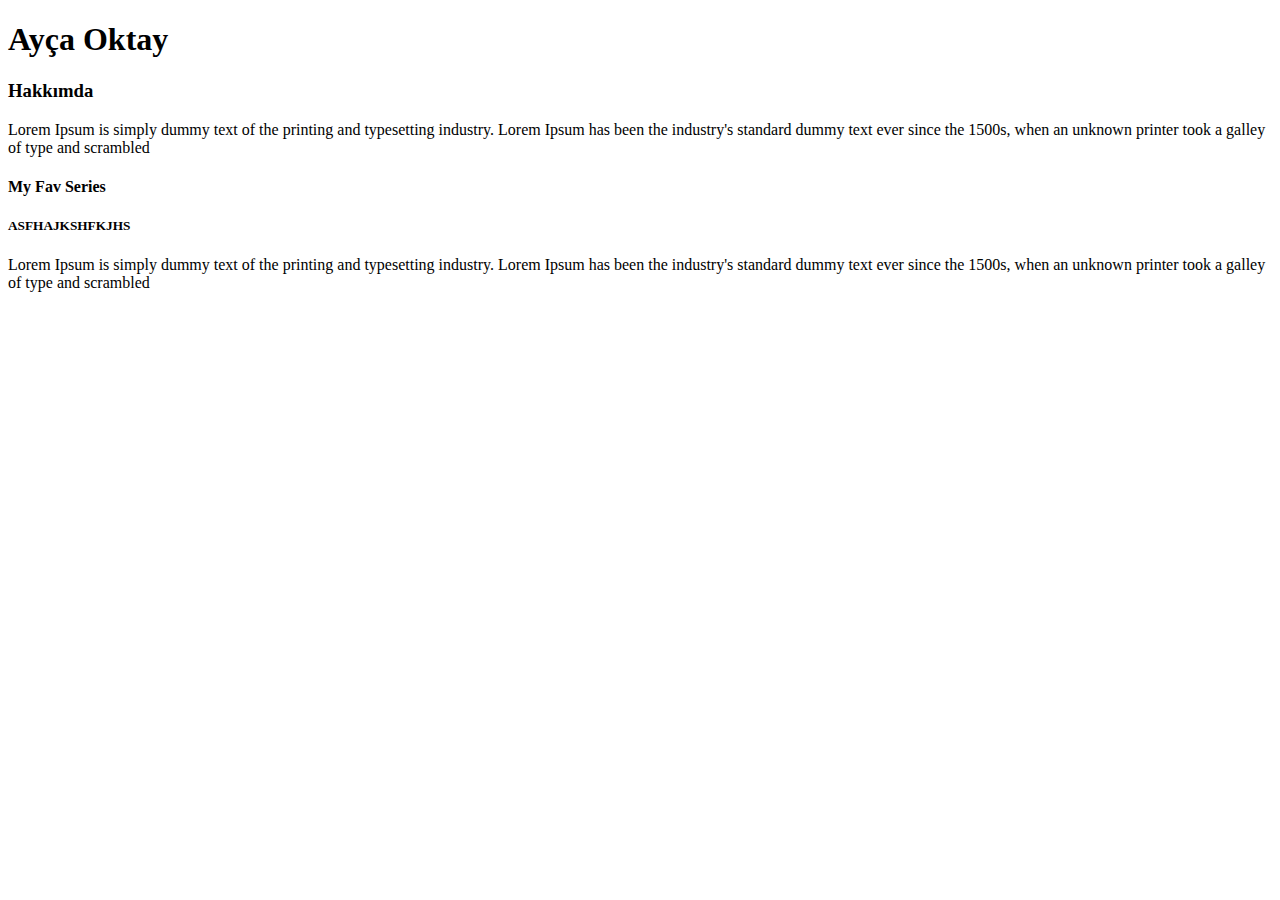
==== FirstWebsite/index.html @ 4b1c470a "first commit" ====
<!DOCTYPE html>
<html lang="tr">
<head>
    <meta charset="UTF-8">
    <meta name="viewport" content="width=device-width, initial-scale=1.0">
    <title>Document</title>
</head>
<body>
    <h1>Ayça Oktay</h1>
    <h3>Hakkımda</h3>
    <p>
        Lorem Ipsum is simply dummy text of the printing and
         typesetting industry. Lorem Ipsum has been the industry's standard dummy text ever since the 1500s, when an unknown printer took a galley of type and scrambled 
        
    </p>
    <h4>My Fav Series</h4>
    <h5>ASFHAJKSHFKJHS</h5>
    <p>
        Lorem Ipsum is simply dummy text of the printing and typesetting industry. Lorem Ipsum has been the industry's standard 
        dummy text ever since the 1500s, when an unknown printer took a galley of type and scrambled 
    </p>
</body>
</html>
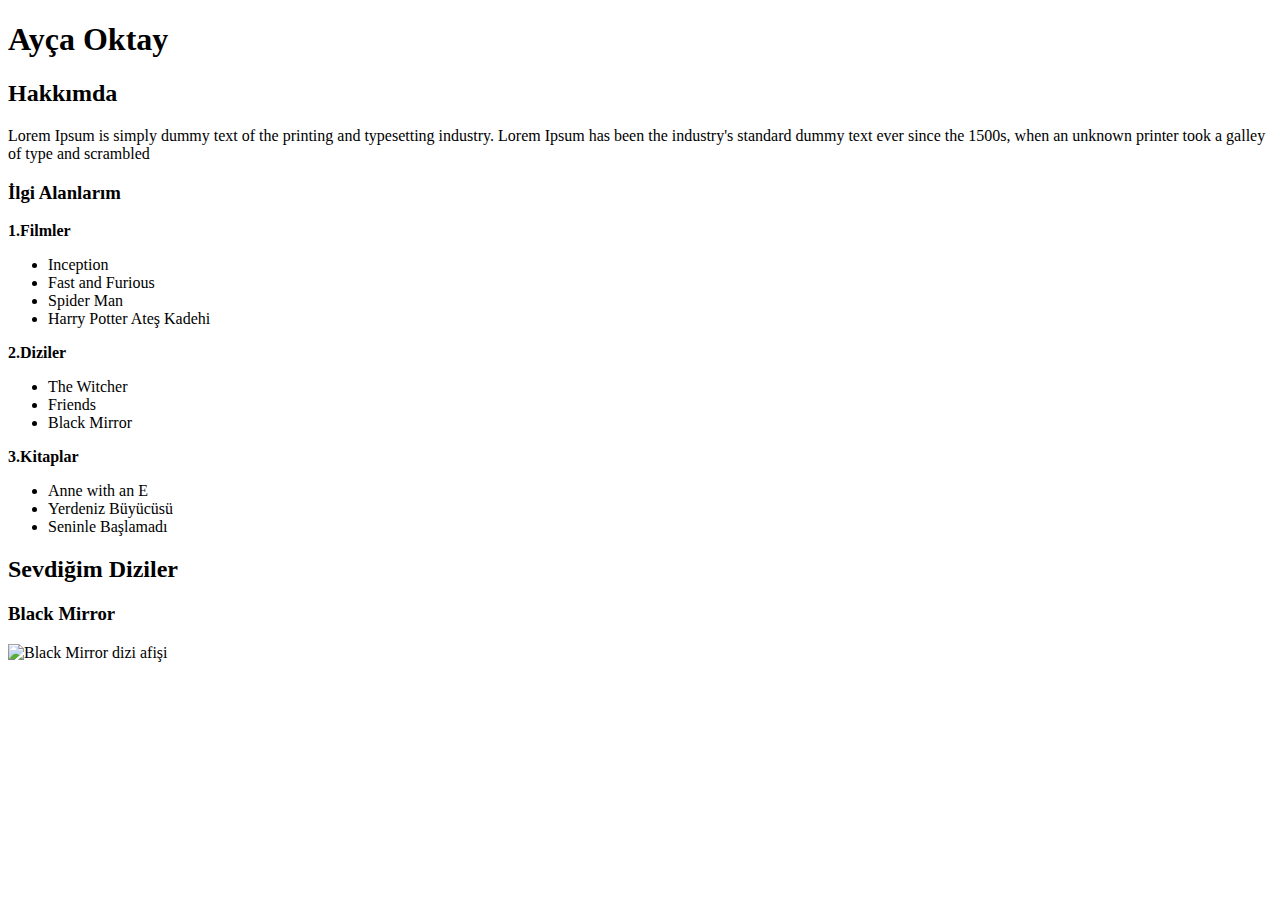
==== commit 6dfb3983: "unordered list , image" ====
--- a/FirstWebsite/index.html
+++ b/FirstWebsite/index.html
@@ -7,17 +7,46 @@
 </head>
 <body>
     <h1>Ayça Oktay</h1>
-    <h3>Hakkımda</h3>
+    <h2>Hakkımda</h2>
     <p>
         Lorem Ipsum is simply dummy text of the printing and
-         typesetting industry. Lorem Ipsum has been the industry's standard dummy text ever since the 1500s, when an unknown printer took a galley of type and scrambled 
+         typesetting industry. Lorem Ipsum has been the industry's standard 
+         dummy text ever since the 1500s, when an unknown printer took a galley of type and scrambled 
         
     </p>
-    <h4>My Fav Series</h4>
-    <h5>ASFHAJKSHFKJHS</h5>
-    <p>
-        Lorem Ipsum is simply dummy text of the printing and typesetting industry. Lorem Ipsum has been the industry's standard 
-        dummy text ever since the 1500s, when an unknown printer took a galley of type and scrambled 
-    </p>
+    <h3><b>İlgi Alanlarım</b></h3>
+    <div>
+        <p><strong>1.Filmler</strong></p>
+        <ul title="Film">
+            <li>Inception</li>
+            <li>Fast and Furious</li>
+            <li>Spider Man </li>
+            <li>Harry Potter Ateş Kadehi</li>
+        </ul>
+    </div>
+    <div>
+        <p><b>2.Diziler</b></p>
+        <ul title="Dizi">
+            <li>The Witcher</li>
+            <li>Friends</li>
+            <li>Black Mirror</li>
+        </ul>
+    </div>
+    <div>
+        <p><b>3.Kitaplar</b></p>
+        <ul title="Kitap">
+            <li>Anne with an E </li>
+            <li>Yerdeniz Büyücüsü</li>
+            <li>Seninle Başlamadı</li>
+        </ul>
+    </div>
+    <div>
+        <h2><b> Sevdiğim Diziler</b></h2>
+        <h3><b>Black Mirror</b></h3>
+        <img src="C:\Users\AYCA\OneDrive\Masaüstü\455821-370374944.png" alt="Black Mirror dizi afişi" width="800" height="600"  >
+    </div>
+  
+
 </body>
+
 </html>